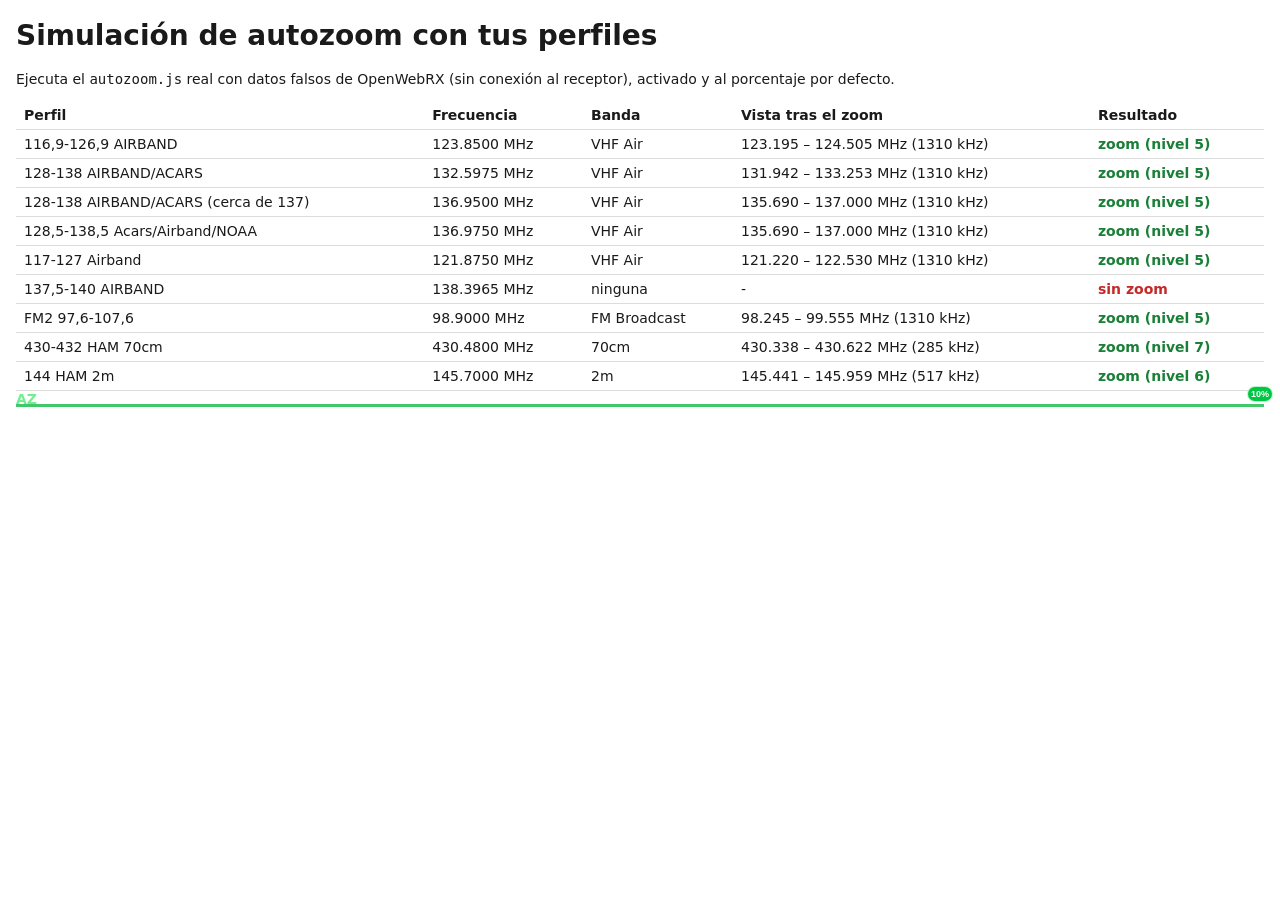
==== autozoom/simulacion/index.html @ e6a3a565 "autozoom v1.0: versión base instalada el 24-oct-2026 Botón AZ (desactivado por defecto), clic derech" ====
<!doctype html>
<html lang="es">
<head>
<meta charset="utf-8">
<meta name="viewport" content="width=device-width, initial-scale=1">
<title>Simulación autozoom</title>
<style>
  :root { --bg: #fff; --fg: #1a1a1a; --line: #ddd; --ok: #1a7f37; --bad: #c62828; }
  @media (prefers-color-scheme: dark) { :root { --bg: #161616; --fg: #eee; --line: #333; --ok: #4caf50; --bad: #ef5350; } }
  body { background: var(--bg); color: var(--fg); font: 14px system-ui, sans-serif; margin: 16px; }
  table { border-collapse: collapse; width: 100%; }
  th, td { border-bottom: 1px solid var(--line); padding: 6px 8px; text-align: left; }
  .ok { color: var(--ok); font-weight: 600; } .bad { color: var(--bad); font-weight: 600; }
</style>
</head>
<body>
<h1>Simulación de autozoom con tus perfiles</h1>
<p>Ejecuta el <code>autozoom.js</code> real con datos falsos de OpenWebRX (sin conexión al receptor), activado y al porcentaje por defecto.</p>
<table id="t"><thead><tr><th>Perfil</th><th>Frecuencia</th><th>Banda</th><th>Vista tras el zoom</th><th>Resultado</th></tr></thead><tbody></tbody></table>

<script>
// --- imitación mínima de OpenWebRX ---
var BANDS = [
  {name: 'FM Broadcast', low_bound: 87.5e6, high_bound: 108e6},
  {name: 'VHF Air', low_bound: 108e6, high_bound: 137e6},
  {name: 'VHF Satellite', low_bound: 137e6, high_bound: 138e6},
  {name: '2m', low_bound: 144e6, high_bound: 148e6},
  {name: '70cm', low_bound: 430e6, high_bound: 440e6}
];
var WIDTH = 1024;
// zoom_max_level_hps deducido de lo medido en tu receptor (2,4 MHz -> último nivel 52,38)
var HPS = 2.4e6 / (Math.pow(52.37869545554922, 14 / 13) * WIDTH);
var zoom_levels_count = 14;

var center_freq, bandwidth, zoom_levels, zoom_level = 0, zoom_center_rel = 0, zoom_center_where = 0;
var offset = 0;
var UI = { getDemodulator: function () { return { get_offset_frequency: function () { return offset; } }; } };
var bandplan = { bands: BANDS, draw: function () {} };
function resize_canvases() {} function mkscale() {}
function mkzoomlevels() {
  zoom_levels = [1];
  var maxc = bandwidth / (WIDTH * HPS);
  if (maxc < 1) return;
  var r = Math.pow(maxc, 1 / zoom_levels_count);
  for (var i = 1; i < zoom_levels_count; i++) zoom_levels.push(Math.pow(r, i));
}

// temporizadores controlados a mano
var timers = [];
window.setTimeout = function (fn) { timers.push(fn); return timers.length; };
window.clearTimeout = function () {};
var polls = [];
window.setInterval = function (fn) { polls.push(fn); return polls.length; };

var Plugins = {
  autozoom: {},
  addButton: function (id, title) {   // imitación del botón de OpenWebRX+
    var b = document.createElement('div'); b.id = 'plugin-button-' + id; b.textContent = title;
    document.body.appendChild(b); return b;
  }
};
// la simulación prueba el plugin activado, con el porcentaje por defecto
try { localStorage.setItem('autozoom_on', '1'); localStorage.removeItem('autozoom_zoom'); } catch (e) {}
</script>
<script src="https://code.jquery.com/jquery-3.7.1.min.js"></script>
<script src="../autozoom.js"></script>
<script>
Plugins.autozoom.init();

var CASES = [
  ['116,9-126,9 AIRBAND', 121.9e6, 10e6, 123.85e6],
  ['128-138 AIRBAND/ACARS', 133e6, 10e6, 132.5975e6],
  ['128-138 AIRBAND/ACARS (cerca de 137)', 133e6, 10e6, 136.95e6],
  ['128,5-138,5 Acars/Airband/NOAA', 133.5e6, 10e6, 136.975e6],
  ['117-127 Airband', 122e6, 10e6, 121.875e6],
  ['137,5-140 AIRBAND', 138.75e6, 2.5e6, 138.3965e6],
  ['FM2 97,6-107,6', 102.6e6, 10e6, 98.9e6],
  ['430-432 HAM 70cm', 431.2e6, 2.4e6, 430.48e6],
  ['144 HAM 2m', 145.5e6, 4e6, 145.7e6]
];

var tb = document.querySelector('#t tbody');
CASES.forEach(function (c) {
  center_freq = c[1]; bandwidth = c[2]; offset = c[3] - c[1];
  mkzoomlevels(); zoom_level = 0; timers = [];
  polls.forEach(function (p) { p(); });          // detecta la frecuencia
  timers.forEach(function (t) { t(); });          // pasan los 5 s
  var band = BANDS.filter(function (b) { return c[3] >= b.low_bound && c[3] <= b.high_bound; })[0];
  var vis = '-';
  if (zoom_level > 0) {
    var w = bandwidth / zoom_levels[zoom_level], cc = center_freq + zoom_center_rel;
    var s = Math.max(cc - w / 2, center_freq - bandwidth / 2), e = Math.min(s + w, center_freq + bandwidth / 2);
    s = e - w;
    vis = (s / 1e6).toFixed(3) + ' – ' + (e / 1e6).toFixed(3) + ' MHz (' + Math.round(w / 1e3) + ' kHz)';
  }
  var tr = document.createElement('tr');
  tr.innerHTML = '<td>' + c[0] + '</td><td>' + (c[3] / 1e6).toFixed(4) + ' MHz</td><td>' + (band ? band.name : 'ninguna') +
    '</td><td>' + vis + '</td><td class="' + (zoom_level > 0 ? 'ok">zoom (nivel ' + zoom_level + ')' : 'bad">sin zoom') + '</td>';
  tb.appendChild(tr);
});
</script>
</body>
</html>
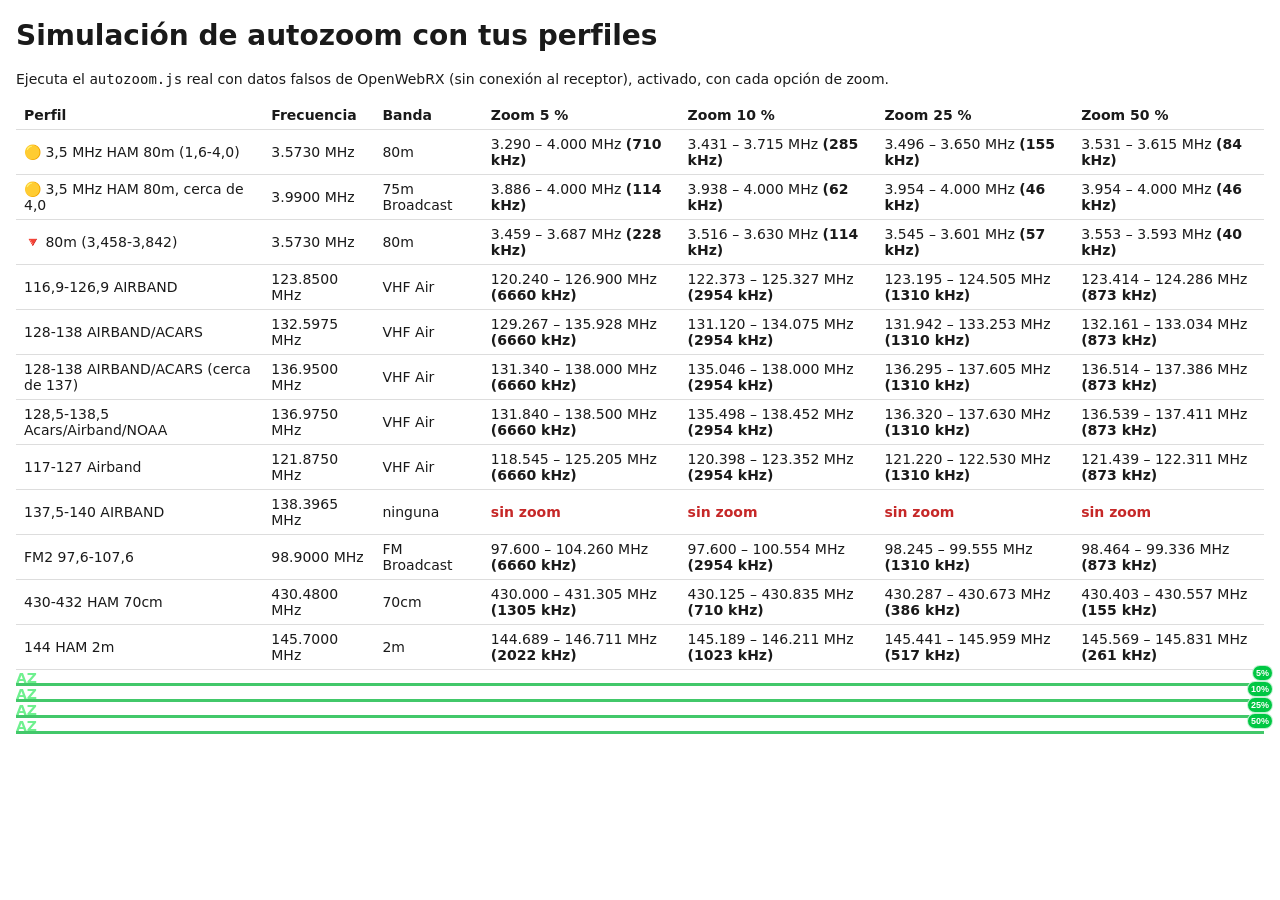
==== commit 963af82b: "autozoom v1.2: 5 % = banda entera, cada opción dobla el zoom centrado en la frecuencia Arregla perfi" ====
--- a/autozoom/simulacion/index.html
+++ b/autozoom/simulacion/index.html
@@ -15,12 +15,18 @@
 </head>
 <body>
 <h1>Simulación de autozoom con tus perfiles</h1>
-<p>Ejecuta el <code>autozoom.js</code> real con datos falsos de OpenWebRX (sin conexión al receptor), activado y al porcentaje por defecto.</p>
+<p>Ejecuta el <code>autozoom.js</code> real con datos falsos de OpenWebRX (sin conexión al receptor), activado, con cada opción de zoom.</p>
 <table id="t"><thead><tr><th>Perfil</th><th>Frecuencia</th><th>Banda</th><th>Vista tras el zoom</th><th>Resultado</th></tr></thead><tbody></tbody></table>
 
 <script>
 // --- imitación mínima de OpenWebRX ---
 var BANDS = [
+  {name: 'AM Broadcast', low_bound: 0.2e6, high_bound: 1.7e6},
+  {name: '160m', low_bound: 1.8e6, high_bound: 2e6},
+  {name: '120m Broadcast', low_bound: 2.3e6, high_bound: 2.495e6},
+  {name: '90m Broadcast', low_bound: 3.2e6, high_bound: 3.4e6},
+  {name: '80m', low_bound: 3.5e6, high_bound: 4e6},
+  {name: '75m Broadcast', low_bound: 3.9e6, high_bound: 4e6},
   {name: 'FM Broadcast', low_bound: 87.5e6, high_bound: 108e6},
   {name: 'VHF Air', low_bound: 108e6, high_bound: 137e6},
   {name: 'VHF Satellite', low_bound: 137e6, high_bound: 138e6},
@@ -59,15 +65,18 @@
     document.body.appendChild(b); return b;
   }
 };
-// la simulación prueba el plugin activado, con el porcentaje por defecto
-try { localStorage.setItem('autozoom_on', '1'); localStorage.removeItem('autozoom_zoom'); } catch (e) {}
+// la simulación prueba el plugin activado
+try { localStorage.setItem('autozoom_on', '1'); } catch (e) {}
 </script>
 <script src="https://code.jquery.com/jquery-3.7.1.min.js"></script>
 <script src="../autozoom.js"></script>
 <script>
-Plugins.autozoom.init();
+var ZOOMS = [5, 10, 25, 50];   // mínimo … máximo
 
 var CASES = [
+  ['🟡 3,5 MHz HAM 80m (1,6-4,0)', 2.8e6, 2.4e6, 3.573e6],
+  ['🟡 3,5 MHz HAM 80m, cerca de 4,0', 2.8e6, 2.4e6, 3.99e6],
+  ['🔻 80m (3,458-3,842)', 3.65e6, 0.384e6, 3.573e6],
   ['116,9-126,9 AIRBAND', 121.9e6, 10e6, 123.85e6],
   ['128-138 AIRBAND/ACARS', 133e6, 10e6, 132.5975e6],
   ['128-138 AIRBAND/ACARS (cerca de 137)', 133e6, 10e6, 136.95e6],
@@ -79,23 +88,39 @@
   ['144 HAM 2m', 145.5e6, 4e6, 145.7e6]
 ];
 
+// una instancia del plugin por cada zoom (lee la preferencia al arrancar)
+var runs = ZOOMS.map(function (z) {
+  localStorage.setItem('autozoom_zoom', String(z));
+  polls = [];
+  Plugins.autozoom.init();
+  return { zoom: z, polls: polls };
+});
+try { localStorage.removeItem('autozoom_on'); localStorage.removeItem('autozoom_zoom'); } catch (e) {}
+
+function shownRange() {
+  if (zoom_level === 0) return '<span class="bad">sin zoom</span>';
+  var w = bandwidth / zoom_levels[zoom_level], cc = center_freq + zoom_center_rel;
+  var s = Math.max(cc - w / 2, center_freq - bandwidth / 2), e = Math.min(s + w, center_freq + bandwidth / 2);
+  s = e - w;
+  return (s / 1e6).toFixed(3) + ' – ' + (e / 1e6).toFixed(3) + ' MHz <b>(' + Math.round(w / 1e3) + ' kHz)</b>';
+}
+
+document.querySelector('#t thead tr').innerHTML = '<th>Perfil</th><th>Frecuencia</th><th>Banda</th>' +
+  ZOOMS.map(function (z) { return '<th>Zoom ' + z + ' %</th>'; }).join('');
 var tb = document.querySelector('#t tbody');
 CASES.forEach(function (c) {
   center_freq = c[1]; bandwidth = c[2]; offset = c[3] - c[1];
-  mkzoomlevels(); zoom_level = 0; timers = [];
-  polls.forEach(function (p) { p(); });          // detecta la frecuencia
-  timers.forEach(function (t) { t(); });          // pasan los 5 s
-  var band = BANDS.filter(function (b) { return c[3] >= b.low_bound && c[3] <= b.high_bound; })[0];
-  var vis = '-';
-  if (zoom_level > 0) {
-    var w = bandwidth / zoom_levels[zoom_level], cc = center_freq + zoom_center_rel;
-    var s = Math.max(cc - w / 2, center_freq - bandwidth / 2), e = Math.min(s + w, center_freq + bandwidth / 2);
-    s = e - w;
-    vis = (s / 1e6).toFixed(3) + ' – ' + (e / 1e6).toFixed(3) + ' MHz (' + Math.round(w / 1e3) + ' kHz)';
-  }
+  mkzoomlevels();
+  var band = BANDS.filter(function (b) { return c[3] >= b.low_bound && c[3] <= b.high_bound; })
+    .sort(function (a, b) { return (a.high_bound - a.low_bound) - (b.high_bound - b.low_bound); })[0];
+  var cells = runs.map(function (r) {
+    zoom_level = 0; timers = [];
+    r.polls.forEach(function (p) { p(); });   // detecta la frecuencia
+    timers.forEach(function (t) { t(); });    // pasan los 3 s
+    return '<td>' + shownRange() + '</td>';
+  });
   var tr = document.createElement('tr');
-  tr.innerHTML = '<td>' + c[0] + '</td><td>' + (c[3] / 1e6).toFixed(4) + ' MHz</td><td>' + (band ? band.name : 'ninguna') +
-    '</td><td>' + vis + '</td><td class="' + (zoom_level > 0 ? 'ok">zoom (nivel ' + zoom_level + ')' : 'bad">sin zoom') + '</td>';
+  tr.innerHTML = '<td>' + c[0] + '</td><td>' + (c[3] / 1e6).toFixed(4) + ' MHz</td><td>' + (band ? band.name : 'ninguna') + '</td>' + cells.join('');
   tb.appendChild(tr);
 });
 </script>
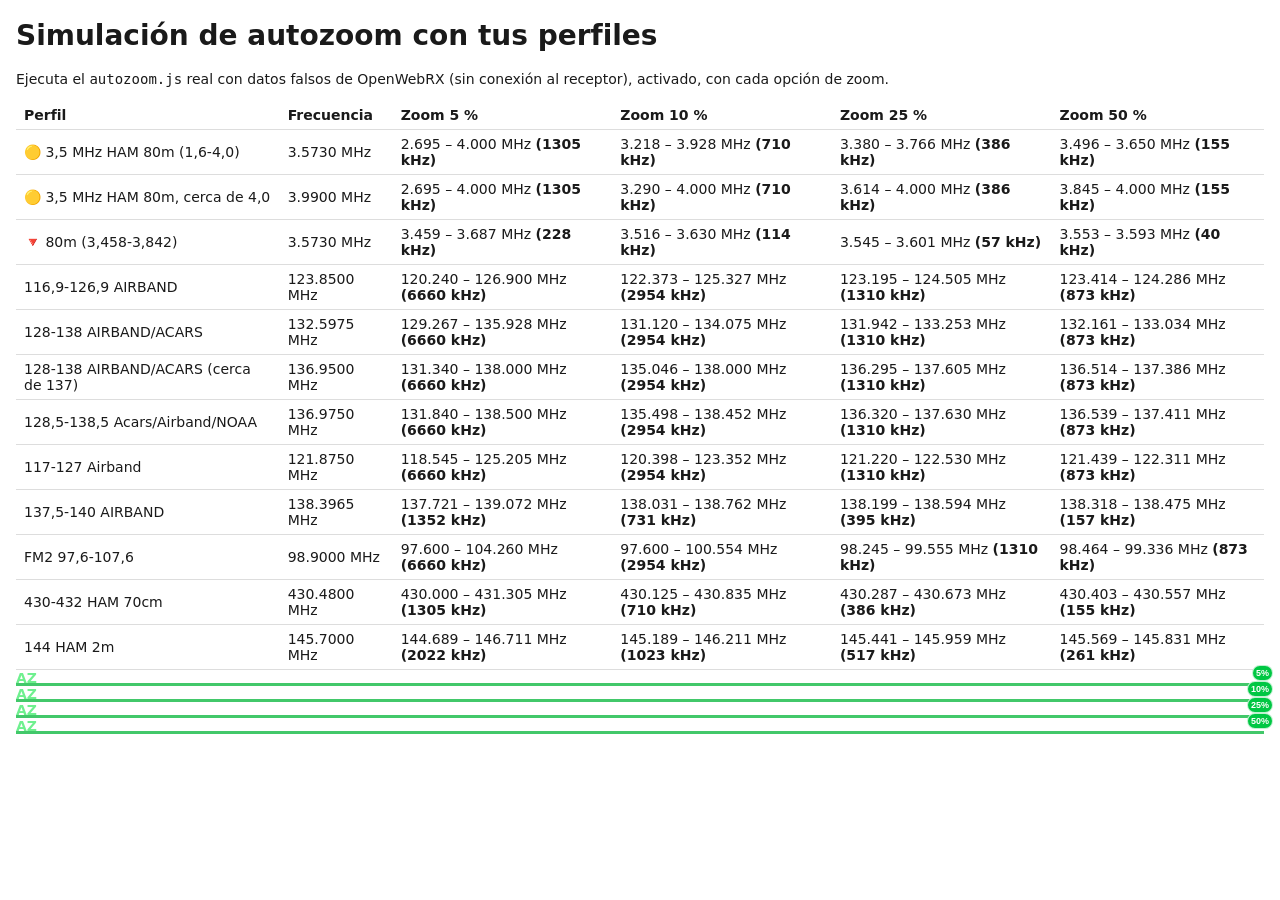
==== commit 88ee63cb: "autozoom v1.4: zoom centrado en la frecuencia sobre el perfil, sin depender de las bandas Las opcion" ====
--- a/autozoom/simulacion/index.html
+++ b/autozoom/simulacion/index.html
@@ -105,14 +105,12 @@
   return (s / 1e6).toFixed(3) + ' – ' + (e / 1e6).toFixed(3) + ' MHz <b>(' + Math.round(w / 1e3) + ' kHz)</b>';
 }
 
-document.querySelector('#t thead tr').innerHTML = '<th>Perfil</th><th>Frecuencia</th><th>Banda</th>' +
+document.querySelector('#t thead tr').innerHTML = '<th>Perfil</th><th>Frecuencia</th>' +
   ZOOMS.map(function (z) { return '<th>Zoom ' + z + ' %</th>'; }).join('');
 var tb = document.querySelector('#t tbody');
 CASES.forEach(function (c) {
   center_freq = c[1]; bandwidth = c[2]; offset = c[3] - c[1];
   mkzoomlevels();
-  var band = BANDS.filter(function (b) { return c[3] >= b.low_bound && c[3] <= b.high_bound; })
-    .sort(function (a, b) { return (a.high_bound - a.low_bound) - (b.high_bound - b.low_bound); })[0];
   var cells = runs.map(function (r) {
     zoom_level = 0; timers = [];
     r.polls.forEach(function (p) { p(); });   // detecta la frecuencia
@@ -120,7 +118,7 @@
     return '<td>' + shownRange() + '</td>';
   });
   var tr = document.createElement('tr');
-  tr.innerHTML = '<td>' + c[0] + '</td><td>' + (c[3] / 1e6).toFixed(4) + ' MHz</td><td>' + (band ? band.name : 'ninguna') + '</td>' + cells.join('');
+  tr.innerHTML = '<td>' + c[0] + '</td><td>' + (c[3] / 1e6).toFixed(4) + ' MHz</td>' + cells.join('');
   tb.appendChild(tr);
 });
 </script>
